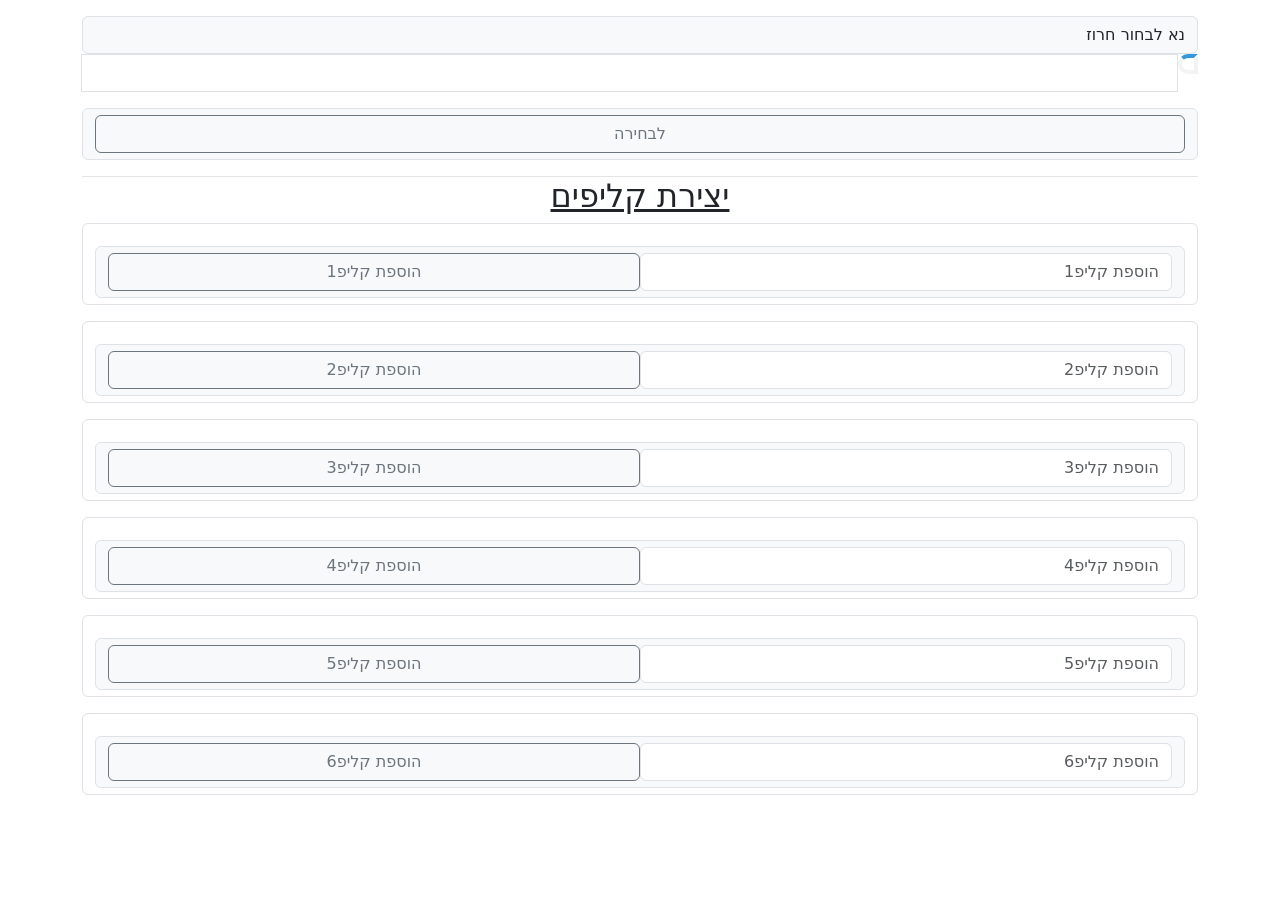
==== create.html @ be7ac829 "upload all files" ====
<!DOCTYPE html>
<html lang="en">
  <head>
    <meta charset="utf-8" />
    <meta name="viewport" content="width=device-width, initial-scale=1" />
    <title>C2W - יצירת קליפים</title>
    <link
    rel="stylesheet"
    href="https://stackpath.bootstrapcdn.com/bootstrap/5.0.0-alpha1/css/bootstrap.min.css"
    integrity="sha384-r4NyP46KrjDleawBgD5tp8Y7UzmLA05oM1iAEQ17CSuDqnUK2+k9luXQOfXJCJ4I"
    crossorigin="anonymous"
  />
  <link href="./style.css" rel="stylesheet" />
  <link
    rel="icon"
    href="https://cdn-icons-png.flaticon.com/128/174/174883.png"
  />
  <style>
    .bd-placeholder-img {
      font-size: 1.125rem;
      text-anchor: middle;
      -webkit-user-select: none;
      -moz-user-select: none;
      -ms-user-select: none;
      user-select: none;
    }

    @media (min-width: 768px) {
      .bd-placeholder-img-lg {
        font-size: 3.5rem;
      }
    }

    .loader {
      border: 4px solid #f3f3f3;
      border-radius: 50%;
      border-top: 4px solid #3498db;
      width: 20px;
      height: 20px;
      animation: spin 2s linear infinite;
    }
    @keyframes spin {
      0% {
        transform: rotate(0deg);
      }
      100% {
        transform: rotate(360deg);
      }
    }
  </style>
  <link
    href="https://fonts.googleapis.com/css?family=Playfair&#43;Display:700,900&amp;display=swap"
    rel="stylesheet"
/>
</head>
<body>
  
  <script>
    var collapseElementList = [].slice.call(
      document.querySelectorAll(".collapse")
    );
    var collapseList = collapseElementList.map(function (collapseEl) {
      return new bootstrap.Collapse(collapseEl);
    });

    var tooltipTriggerList = [].slice.call(
      document.querySelectorAll('[data-bs-toggle="tooltip"]')
    );
    var tooltipList = tooltipTriggerList.map(function (tooltipTriggerEl) {
      return new bootstrap.Tooltip(tooltipTriggerEl);
    });
  </script>
   <div class="container">
    <header class="blog-header py-3 ">
        <span class="input-group-text">נא לבחור חרוז</span>
      <div class="input-group mb-3">
        
        <div id="loader" class="loader"></div>
        <input
        type="text"
        id="peopleList"
        list="people"
        autocomplete="off"
        class="form-control"
      />
      <datalist id="people"> </datalist>
      
   </div>
   <div class="form-control input-group-text mb-0" role="group">
   <button onclick="submitData()" class="btn btn-outline-secondary form-control input-group-text" id="submitData">
      לבחירה
    </button>
   </div>
  </div>
   <div class="container">
      <div class="col-auto">
          <h2 class="mb-2"><u>יצירת קליפים</u></h2>
          <h3 class="mb-2" id="nameB4"></h3>
      </div>
     
<div class="form-control mb-3">
  <p class="fs-5 fw-normal text-start" id="clip1B4"></p>
  <div class="input-group-text" role="group">
    <input type="text" id="clip1" class="form-control" placeholder="הוספת קליפ1" autocomplete="off"/>
    <button
      onclick="change('1')"
      class="btn form-control btn-outline-secondary"
      id="clip1Change"
    >
    הוספת קליפ1
  </button>
</div>
</div>
<div class="form-control mb-3">
  <p class="fs-5 fw-normal text-start" id="clip2B4"></p>
  <div class="input-group-text" role="group">
    <input type="text" id="clip2" class="form-control" placeholder="הוספת קליפ2" autocomplete="off"/>
    <button
      onclick="change('2')"
      class="btn form-control btn-outline-secondary"
      id="clip2Change"
    >
    הוספת קליפ2
  </button>
</div>
</div>
<div class="form-control mb-3">
  <p class="fs-5 fw-normal text-start" id="clip3B4"></p>
  <div class="input-group-text" role="group">
    <input type="text" id="clip3" class="form-control" placeholder="הוספת קליפ3" autocomplete="off"/>
    <button
      onclick="change('3')"
      class="btn form-control btn-outline-secondary"
      id="clip3Change"
    >
    הוספת קליפ3
  </button>
</div>
</div>
<div class="form-control mb-3">
  <p class="fs-5 fw-normal text-start" id="clip4B4"></p>
  <div class="input-group-text" role="group">
    <input type="text" id="clip4" class="form-control" placeholder="הוספת קליפ4" autocomplete="off"/>
    <button
      onclick="change('4')"
      class="btn form-control btn-outline-secondary"
      id="clip4Change"
    >
    הוספת קליפ4
  </button>
</div>
</div>
<div class="form-control mb-3">
  <p class="fs-5 fw-normal text-start" id="clip5B4"></p>
  <div class="input-group-text" role="group">
    <input type="text" id="clip5" class="form-control" placeholder="הוספת קליפ5" autocomplete="off"/>
    <button
      onclick="change('5')"
      class="btn form-control btn-outline-secondary"
      id="clip5Change"
    >
    הוספת קליפ5
  </button>
</div>
</div>
<div class="form-control mb-3">
  <p class="fs-5 fw-normal text-start" id="clip6B4"></p>
  <div class="input-group-text" role="group">
    <input type="text" id="clip6" class="form-control" placeholder="הוספת קליפ6" autocomplete="off"/>
    <button
      onclick="change('6')"
      class="btn form-control btn-outline-secondary"
      id="clip6Change"
    >
    הוספת קליפ6
  </button>
</div>
</div>
   <script
   src="https://cdn.jsdelivr.net/npm/popper.js@1.16.0/dist/umd/popper.min.js"
   integrity="sha384-Q6E9RHvbIyZFJoft+2mJbHaEWldlvI9IOYy5n3zV9zzTtmI3UksdQRVvoxMfooAo"
   crossorigin="anonymous"
 ></script>
 <script
   src="https://stackpath.bootstrapcdn.com/bootstrap/5.0.0-alpha1/js/bootstrap.min.js"
   integrity="sha384-oesi62hOLfzrys4LxRF63OJCXdXDipiYWBnvTl9Y9/TRlw5xlKIEHpNyvvDShgf/"
   crossorigin="anonymous"
 ></script>
 <script type="text/javascript" src='./create.js'></script>
</body>
</html>
---- style.css ----
/* stylelint-disable selector-list-comma-newline-after */
.blog-header {
  line-height: 1;
  border-bottom: 1px solid #e5e5e5;
}
.form-check-input {
  text-align: right;
}

#clipsSend {
  visibility: hidden;
}
#live {
  visibility: hidden;
}
#displaying {
  visibility: hidden;
}
#post {
  visibility: hidden;
}
#newChain {
  visibility: hidden;
}
body {
  direction: rtl;
  text-align: center;
}
button {
  direction: ltr;
}
button:hover {
  color: black;

  background-color: rgba(233, 236, 239, 255);
}
img {
  visibility: hidden;
  width: 10%;
}
.blog-header-logo {
  font-family: "Playfair Display", Georgia, "Times New Roman", serif;
  font-size: 2.25rem;
}

.blog-header-logo:hover {
  text-decoration: none;
}
.form-check-input {
  accent-color: #5d6770;
}
h1 {
  font-family: "Playfair Display", Georgia, "Times New Roman", serif;
}
h4 {
  text-align: right;
}
.display-4 {
  font-size: 2.5rem;
}

@media (min-width: 768px) {
  .display-4 {
    font-size: 3rem;
  }
}
@media (max-width: 768px) {
  .input-group-text {
    flex-wrap: wrap;
  }

  .helper {
    display: none;
  }
}

.nav-scroller {
  position: relative;
  z-index: 2;
  height: 2.75rem;
  overflow-y: hidden;
}

.nav-scroller .nav {
  display: flex;
  flex-wrap: nowrap;
  padding-bottom: 1rem;
  margin-top: -1px;
  overflow-x: auto;
  text-align: center;
  white-space: nowrap;
  -webkit-overflow-scrolling: touch;
}

.nav-scroller .nav-link {
  padding-top: 0.75rem;
  padding-bottom: 0.75rem;
  font-size: 0.875rem;
}

.card-img-right {
  height: 100%;
  border-radius: 0 3px 3px 0;
}

.flex-auto {
  flex: 0 0 auto;
}

.h-250 {
  height: 250px;
}
@media (min-width: 768px) {
  .h-md-250 {
    height: 250px;
  }
}

/* Pagination */
.blog-pagination {
  margin-bottom: 4rem;
}
.blog-pagination > .btn {
  border-radius: 2rem;
}

/*
 * Blog posts
 */
.blog-post {
  margin-bottom: 4rem;
}
.blog-post-title {
  margin-bottom: 0.25rem;
  font-size: 2.5rem;
}
.blog-post-meta {
  margin-bottom: 1.25rem;
  color: #727272;
}

/*
 * Footer
 */
.blog-footer {
  padding: 2.5rem 0;
  color: #727272;
  text-align: center;
  background-color: #f9f9f9;
  border-top: 0.05rem solid #e5e5e5;
}
.blog-footer p:last-child {
  margin-bottom: 0;
}
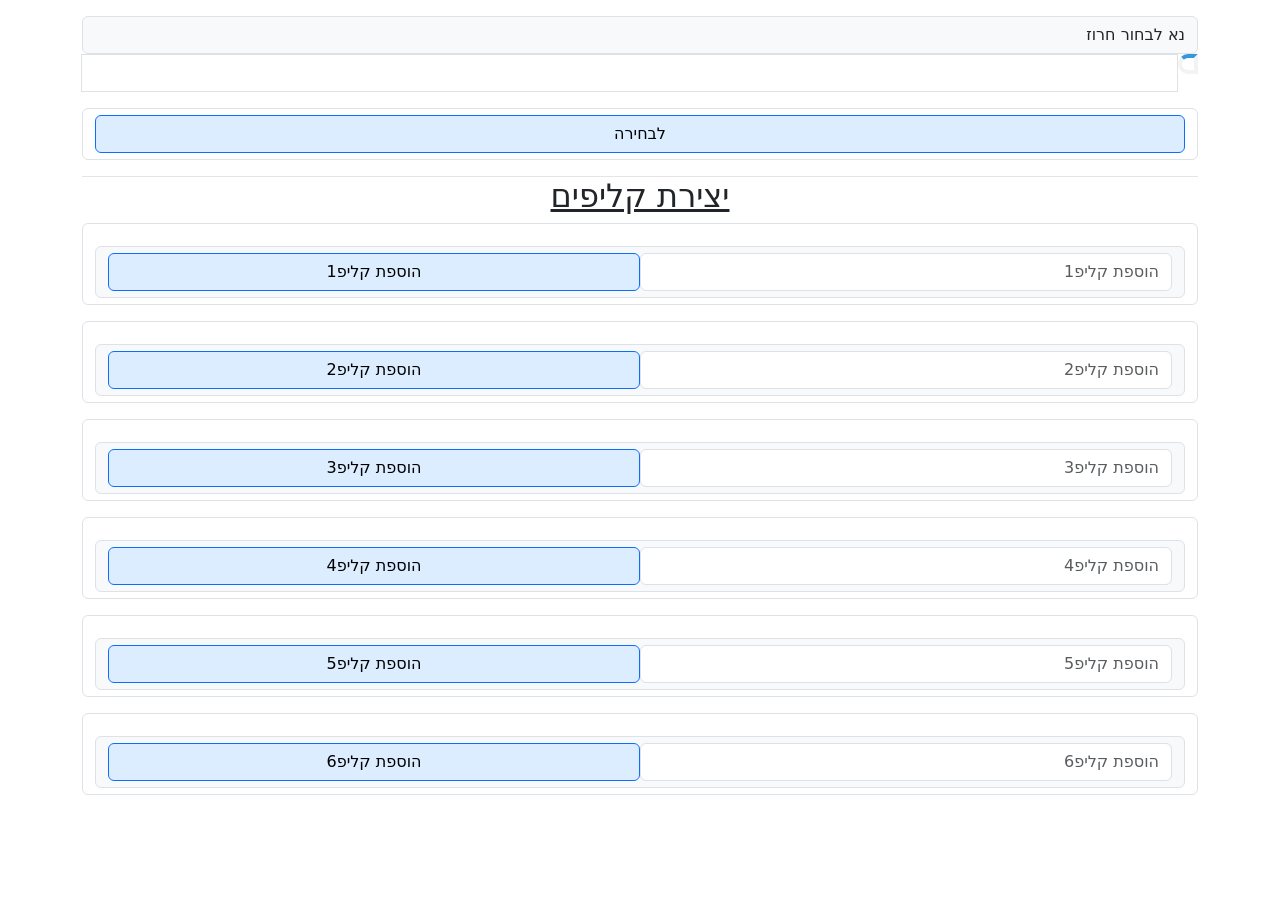
==== commit ab922125: "design change" ====
--- a/create.html
+++ b/create.html
@@ -12,9 +12,9 @@
   />
   <link href="./style.css" rel="stylesheet" />
   <link
-    rel="icon"
-    href="https://cdn-icons-png.flaticon.com/128/174/174883.png"
-  />
+      rel="icon"
+      href="https://cdn-icons-png.flaticon.com/512/620/620483.png"
+    />
   <style>
     .bd-placeholder-img {
       font-size: 1.125rem;
--- a/style.css
+++ b/style.css
@@ -1,4 +1,3 @@
-/* stylelint-disable selector-list-comma-newline-after */
 .blog-header {
   line-height: 1;
   border-bottom: 1px solid #e5e5e5;
@@ -73,7 +72,18 @@
     display: none;
   }
 }
-
+.nav-img {
+  visibility: visible;
+  width: auto;
+  max-height: 40px;
+}
+
+@media (max-width: 576px) {
+  .nav-img {
+    visibility: visible;
+    max-height: 30px;
+  }
+}
 .nav-scroller {
   position: relative;
   z-index: 2;
@@ -116,7 +126,6 @@
   }
 }
 
-/* Pagination */
 .blog-pagination {
   margin-bottom: 4rem;
 }
@@ -124,9 +133,7 @@
   border-radius: 2rem;
 }
 
-/*
- * Blog posts
- */
+
 .blog-post {
   margin-bottom: 4rem;
 }
@@ -139,9 +146,7 @@
   color: #727272;
 }
 
-/*
- * Footer
- */
+
 .blog-footer {
   padding: 2.5rem 0;
   color: #727272;
@@ -152,3 +157,52 @@
 .blog-footer p:last-child {
   margin-bottom: 0;
 }
+
+html, body {
+  height: 100%;
+  min-width: 100vw; 
+  margin: 0;
+  padding: 0;
+  overflow-x: auto; 
+  position: relative;
+}
+
+body::before {
+  content: "";
+  background-image: url('./%D7%A8%D7%A7%D7%A2%20%D7%9C%D7%90%D7%A4%D7%9C%D7%99%D7%A7%D7%A6%D7%99%D7%94%20-%20%D7%98%D7%95%D7%A8%D7%A7%D7%99%D7%96%20-%20T2D-25%25.png');
+  background-size: cover;
+  background-position: center;
+  position: fixed;
+  top: 0;
+  left: 0;
+  width: 100vw;
+  height: 100vh;
+  opacity: 0.6;
+  z-index: -1;
+  pointer-events: none;
+}
+
+#options {
+    background-color: transparent !important;
+}
+.form-control {
+  background-color: #ffffff !important; 
+  color: #000000 !important;           
+}
+
+.btn {
+  background-color:#DBEDFF !important;
+  border: #DBEDFF !important;
+  color: #000000 !important; 
+border: 1px solid #0d6efd !important; 
+
+}
+
+.navbar .btn {
+  background-color: #ffffff !important;
+  border: none !important;
+  color: #000000 !important; 
+}
+.navbar {
+  background-color: #ffffff;
+}
